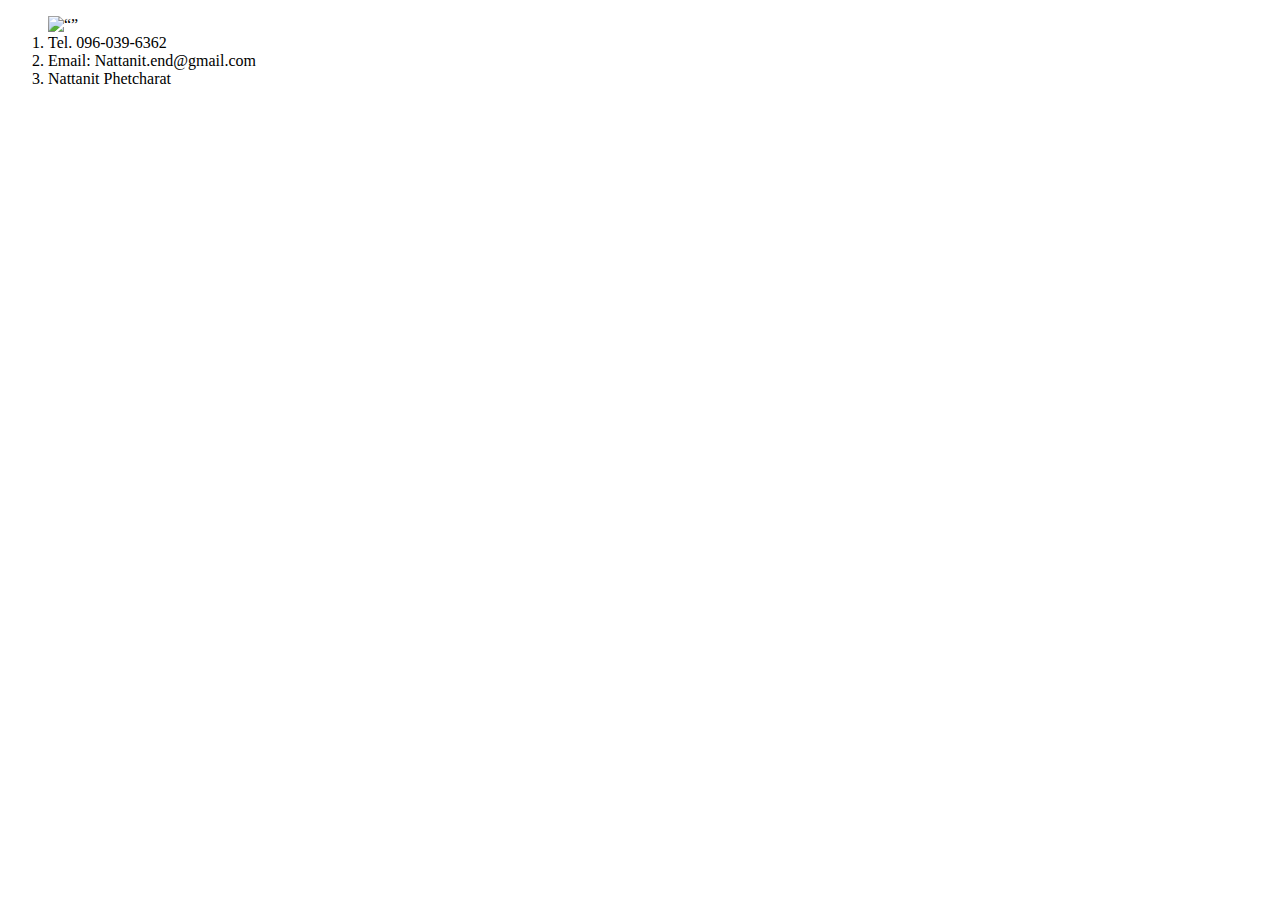
==== contact.html @ f4b1da46 "สร้าง Personal Page แรกของการเรียนรู้" ====
<!DOCTYPE html>
<html lang="en">
<head>
    <meta charset="UTF-8">
    <meta name="viewport" content="width=device-width, initial-scale=1.0">
    <title>Nattanit Phetcharat Page 2</title>
    <link rel="stylesheet" href="styles.css">
</head>
<body>
    <ol>
        <img src="pcct.jpg" alt = “” style="width: 50%; height: auto;">
        <li>Tel. 096-039-6362</li>
        <li>Email: Nattanit.end@gmail.com</li>
        <li>Nattanit  Phetcharat</li>
    </ol>
</body>
</html
---- styles.css ----
table, td {
    border: 2px solid rgb(rgb(140, 140, 140);
}
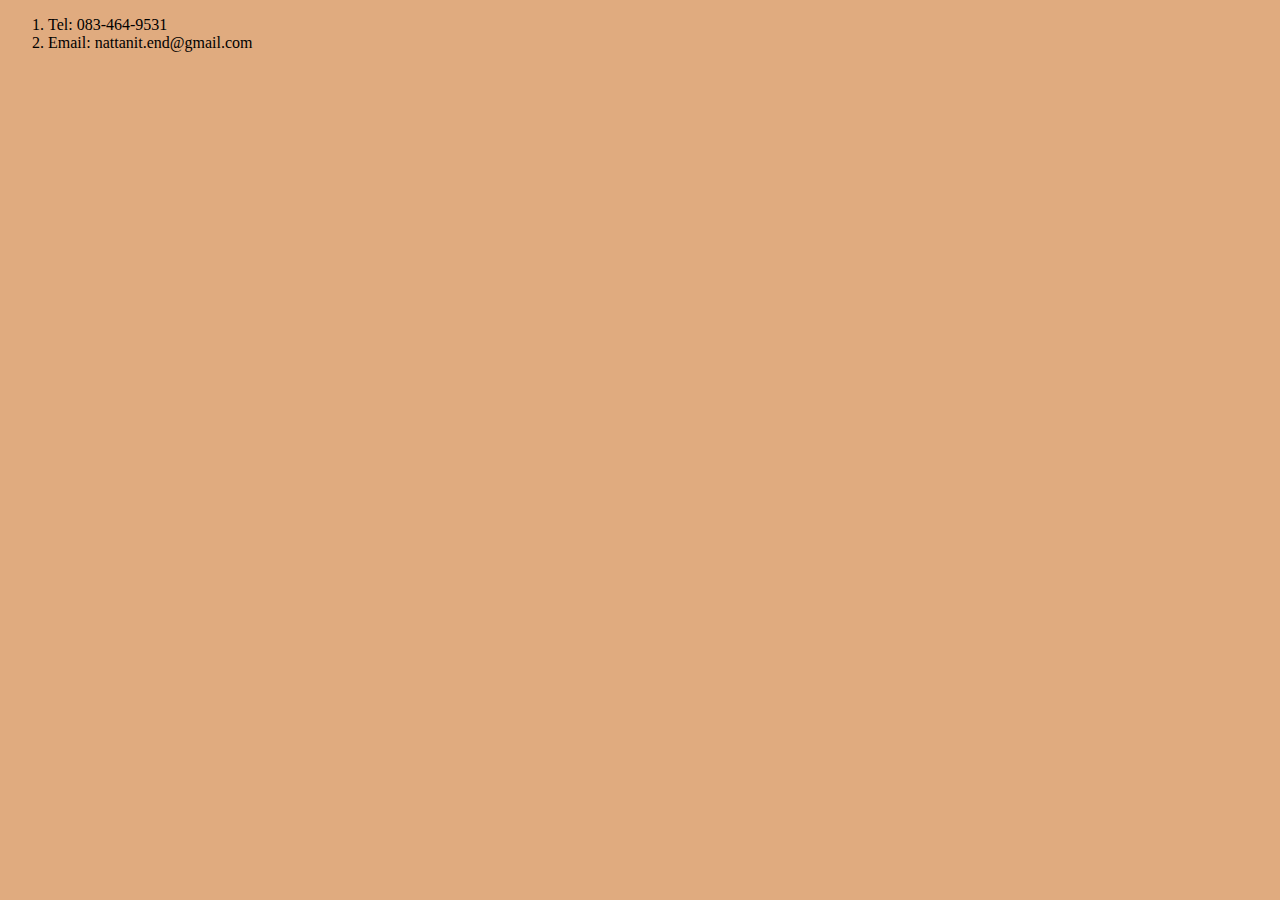
==== commit 5182c29b: "Add files via upload" ====
--- a/contact.html
+++ b/contact.html
@@ -1,17 +1,16 @@
-<!DOCTYPE html>
-<html lang="en">
-<head>
-    <meta charset="UTF-8">
-    <meta name="viewport" content="width=device-width, initial-scale=1.0">
-    <title>Nattanit Phetcharat Page 2</title>
-    <link rel="stylesheet" href="styles.css">
-</head>
-<body>
-    <ol>
-        <img src="pcct.jpg" alt = “” style="width: 50%; height: auto;">
-        <li>Tel. 096-039-6362</li>
-        <li>Email: Nattanit.end@gmail.com</li>
-        <li>Nattanit  Phetcharat</li>
-    </ol>
-</body>
-</html+<!DOCTYPE html>
+<html lang="en">
+<head>
+    <meta charset="UTF-8">
+    <meta name="viewport" content="width=device-width, initial-scale=1.0">
+    <title>Nattanit Phetcharat</title>
+    <link rel="stylesheet" href="styles.css">
+</head>
+
+<body>
+    <ol>
+        <li>Tel: 083-464-9531</li>
+        <li>Email: nattanit.end@gmail.com</li>
+    </ol>
+</body>
+</html>
--- a/styles.css
+++ b/styles.css
@@ -1,3 +1,61 @@
-table, td {
-    border: 2px solid rgb(rgb(140, 140, 140);
-}+img {
+  width: 400;
+  height: 400;
+  border-radius: 50%;
+}
+
+h1{
+  color: rgb(155, 56, 56);
+}
+body {
+  background-color: rgb(224, 171, 127);
+}
+table {
+
+  hr {
+    background-color: blue;
+    width: 30%;
+    height: 2px;
+
+    border-style: dotted;
+  }
+
+    border-collapse: collapse;
+    /* border: 2px solid rgb(140 140 140); */
+    font-family: sans-serif;
+    font-size: 0.8rem;
+    letter-spacing: 1px;
+  }
+  
+  caption {
+    caption-side: bottom;
+    padding: 10px;
+    font-weight: bold;
+  }
+  
+  thead,
+  tfoot {
+    background-color: rgb(216, 208, 205);
+  }
+  
+  th,
+  td {
+    /* border: 1px solid rgb(160 160 160); */
+    padding: 8px 10px;
+  }
+  
+  td:last-of-type {
+    text-align: center;
+  }
+  
+  tbody > tr:nth-of-type(even) {
+    background-color: rgb(218, 179, 179);
+  }
+  
+  tfoot th {
+    text-align: right;
+  }
+  
+  tfoot td {
+    font-weight: bold;
+  }